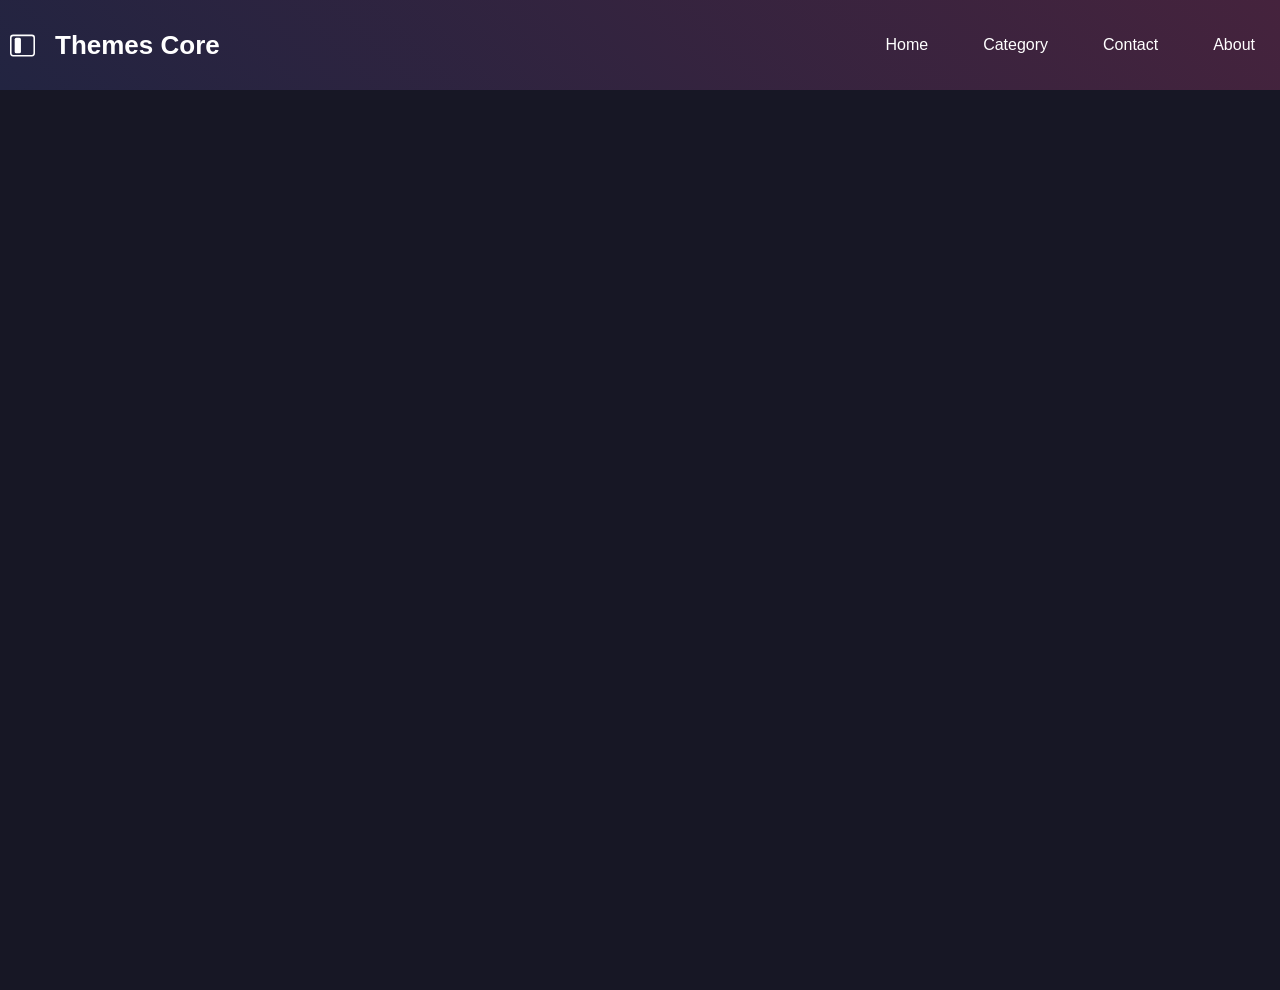
==== pages/about.html @ 99471813 "Fixed the issue of Nav bar" ====
<!DOCTYPE html>
<html lang="en">
<head>
    <meta charset="UTF-8">
    <meta name="viewport" content="width=device-width, initial-scale=1.0">
    <link rel="stylesheet" href="../style.css">
    <title>about</title>
</head>
<body>
    <header>
        <nav id="navigation">
            <div class="sec">
                <div class="sec1">
                    <svg xmlns="http://www.w3.org/2000/svg" fill="currentColor" class="bi bi-layout-sidebar-inset"
                        viewBox="0 0 16 16">
                        <path
                            d="M14 2a1 1 0 0 1 1 1v10a1 1 0 0 1-1 1H2a1 1 0 0 1-1-1V3a1 1 0 0 1 1-1zM2 1a2 2 0 0 0-2 2v10a2 2 0 0 0 2 2h12a2 2 0 0 0 2-2V3a2 2 0 0 0-2-2z" />
                        <path d="M3 4a1 1 0 0 1 1-1h2a1 1 0 0 1 1 1v8a1 1 0 0 1-1 1H4a1 1 0 0 1-1-1z" />
                    </svg>
                    <p>Themes Core</p>
                </div>
                <div class="hamburger">
                    <div class="line line1"></div>
                    <div class="line line2"></div>
                    <div class="line line3"></div>
                </div>
            </div>

            <div class="navLists">
                <ul id="nav-list">
                    <li><a href="../index.html">Home</a></li>
                    <li><a href="category.html">Category</a></li>
                    <li><a href="contact.html">Contact</a></li>
                    <li><a href="about.html">About</a></li>
                </ul>
            </div>
        </nav>
    </header>
    <!-- Sidebar -->

    <div class="sidebar">
        <ul>
            <li class="darkMode"><svg xmlns="http://www.w3.org/2000/svg" width="16" height="16" fill="currentColor" class="bi bi-moon"
                    viewBox="0 0 16 16">
                    <path
                        d="M6 .278a.77.77 0 0 1 .08.858 7.2 7.2 0 0 0-.878 3.46c0 4.021 3.278 7.277 7.318 7.277q.792-.001 1.533-.16a.79.79 0 0 1 .81.316.73.73 0 0 1-.031.893A8.35 8.35 0 0 1 8.344 16C3.734 16 0 12.286 0 7.71 0 4.266 2.114 1.312 5.124.06A.75.75 0 0 1 6 .278M4.858 1.311A7.27 7.27 0 0 0 1.025 7.71c0 4.02 3.279 7.276 7.319 7.276a7.32 7.32 0 0 0 5.205-2.162q-.506.063-1.029.063c-4.61 0-8.343-3.714-8.343-8.29 0-1.167.242-2.278.681-3.286" />
                </svg> Dark Mode</li>
        </ul>
    </div>
    <script src="../function.js"></script>
</body>
</html>
---- style.css ----
*{
    margin: 0;
    padding: 0;
    box-sizing: border-box;
}
:root{
    --lightBody: #f5f5f5;
    --darkBody: rgb(23, 23, 37);
    --sidebar: rgb(20, 20, 38);
}
body.dark{
    --lightBody: rgb(23, 23, 37);
    --darkBody: #f5f5f5;
    --sidebar: #f5f5f5;
}
body{
    background-color: var(--darkBody);
    color: var(--lightBody);
    font-family:Verdana, Geneva, Tahoma, sans-serif;
}
nav{
    background-image: linear-gradient(45deg, rgb(34, 36, 65), rgb(69, 35, 61));
    width: 100%;
    height: 90px;
    display: flex;
    align-items: center;
    justify-content: space-between;
    padding: 10px;
    transition: 0.2s ease-in-out;
    color: white;
}
.bi-layout-sidebar-inset{
    width: 25px;
}
.sec {
    display: flex;
    justify-content: space-between;
    width: 100%;
}
.sec1{
    display: flex;
    gap: 20px;
    align-items: center;
}
.sec1 > p{
    font-size: 26px;
    font-family:Arial, Helvetica, sans-serif;
    font-weight: 800;
}
nav ul{
    display: flex;
    gap: 25px;
}
nav ul li{
    list-style: none;
}
nav ul li a{
    text-decoration: none;
    color: white;
    padding: 15px;
    border-radius: 15px;
    transition: 0.2s ease-in-out;
}
nav ul li a:hover{
    background-color: rgba(29, 23, 37, 0.715);
}
.navLists{
    width: 40%;
}
.hamburger{
    width: 50px;
    height: 50px;
    display: none;
    flex-direction: column;
    justify-content: center;
    align-items: center;
    gap: 9px;
}
.line{
    height: 0.17rem;
    width: 80%;
    background-color: white;
    border-radius: 50px;
    transition: 0.2s ease-in-out;
}
.line1.active{
    transform: rotate(45deg);
}
.line2.active{
    display: none;
}
.line3.active{
    transform: rotate(-45deg);
}
.hamburger.active{
    gap: 0;
}

/* SideBar */
.sidebar{
    width: 20%;
    height: 100vh;
    background-color: var(--sidebar);
    color: var(--lightBody);
    border-right: 1px solid rgb(113, 113, 113);
    z-index: -1;
    transform: translateX(-100%);
    transition: 0.2s ease-in-out;
    padding: 25px;
}
.sidebar.active{
    z-index: 1;
    transform: translateX(0);
}
.sidebar > ul > li{
    list-style: none;
    padding: 10px;
    border-radius: 50px;
}
.sidebar > ul > li:hover{
    border: 1px solid var(--lightBody);
}
.darkMode{
    display: flex;
    gap: 10px;
}
@media screen and (max-width: 1000px) {
    .navLists{
        position: absolute;
        height: 260px;
        background-image: linear-gradient(45deg, rgb(34, 36, 65), rgb(69, 35, 61));
        width: 100vw;
        display: flex;
        flex-direction: column;
        transform: translateY(-100%);
        z-index: -1;
        transition: 0.2s ease-in-out;
    }
    .navLists.active{
        transform: translateY(75px);
        z-index: 1;
    }
    nav{
        flex-direction: column;
    }
    nav ul{
        flex-direction: column;
    }
    nav ul li{
        width: 100%;
        display: flex;
        justify-content: center;
        align-items: center;
    }
    nav ul li a{
        width: 90%;
        border-radius: 0;
        padding: 10px;
        display: flex;
        align-items: center;
        justify-content: center;
        border-top: 0.01rem solid rgba(106, 106, 106, 0.488);
    }
    .sec1 {
        display: inline-flex;
        gap: 20px;
        width: 100%;
    }
    .hamburger{
        display: flex;
    }
    .sidebar{
        width: 35%;
    }
}
@media screen and (max-width: 590px){
    .sidebar{
        width: 45%;
    }
}
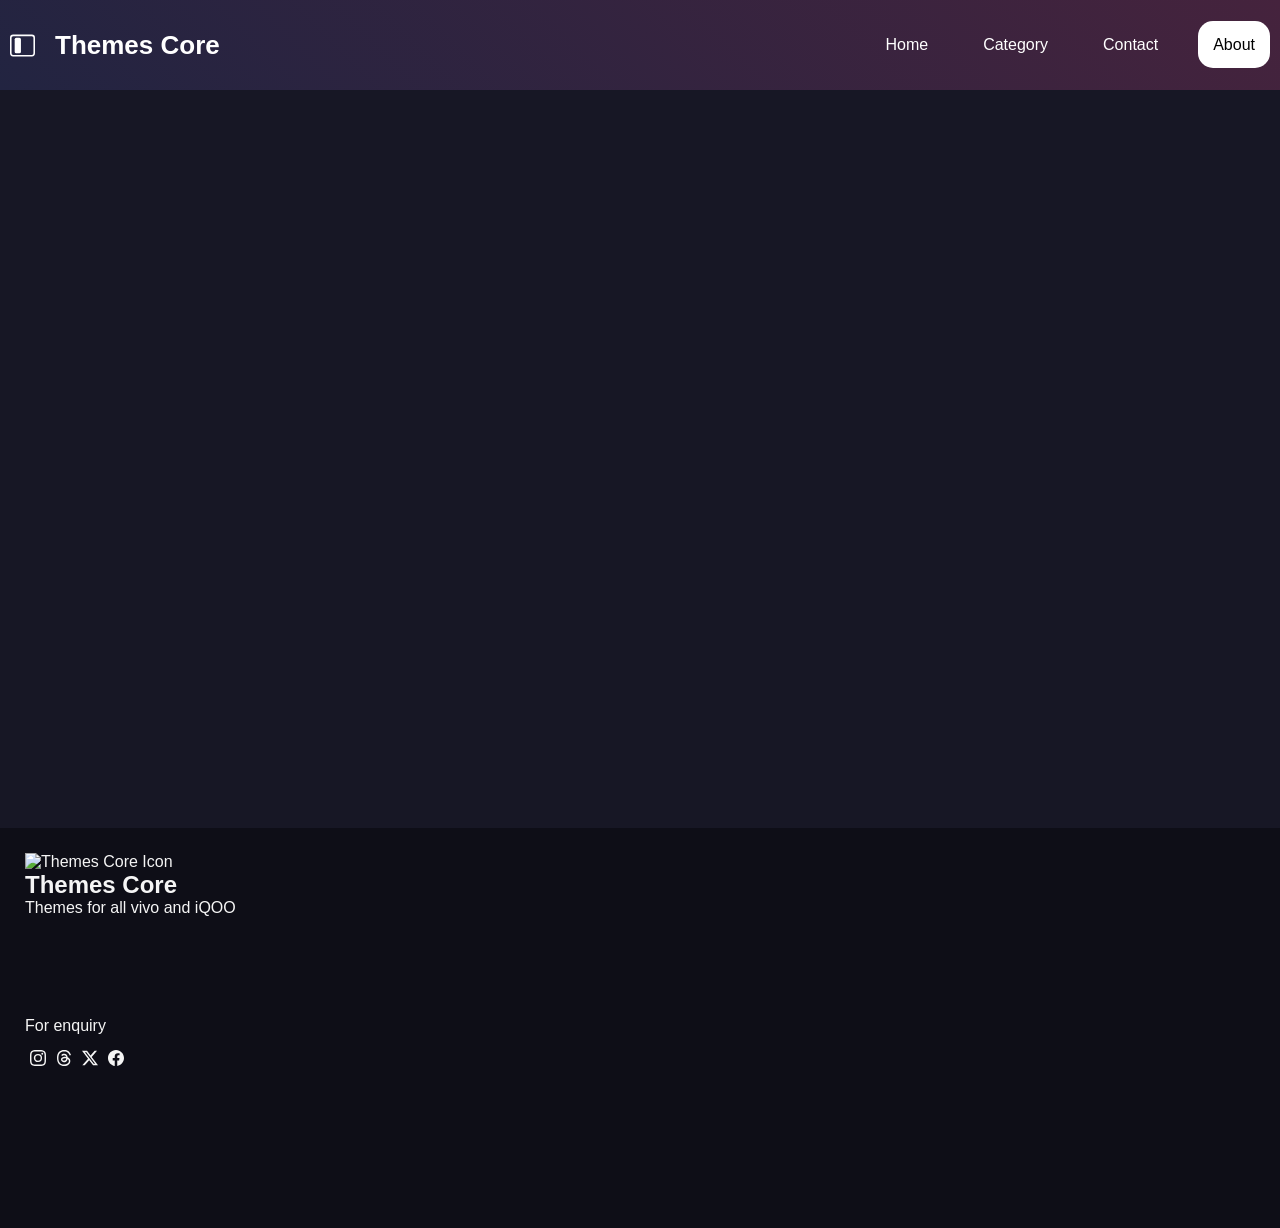
==== commit 328c77d3: "Fix the navbar and sidebar overlapping issue, add smooth animation to navbar when scroll so navbar w" ====
--- a/pages/about.html
+++ b/pages/about.html
@@ -7,7 +7,7 @@
     <title>about</title>
 </head>
 <body>
-    <header>
+    <header class="smart-navbar">
         <nav id="navigation">
             <div class="sec">
                 <div class="sec1">
@@ -31,7 +31,7 @@
                     <li><a href="../index.html">Home</a></li>
                     <li><a href="category.html">Category</a></li>
                     <li><a href="contact.html">Contact</a></li>
-                    <li><a href="about.html">About</a></li>
+                    <li><a href="about.html" style="background-color: white;color: black;">About</a></li>
                 </ul>
             </div>
         </nav>
@@ -46,7 +46,50 @@
                         d="M6 .278a.77.77 0 0 1 .08.858 7.2 7.2 0 0 0-.878 3.46c0 4.021 3.278 7.277 7.318 7.277q.792-.001 1.533-.16a.79.79 0 0 1 .81.316.73.73 0 0 1-.031.893A8.35 8.35 0 0 1 8.344 16C3.734 16 0 12.286 0 7.71 0 4.266 2.114 1.312 5.124.06A.75.75 0 0 1 6 .278M4.858 1.311A7.27 7.27 0 0 0 1.025 7.71c0 4.02 3.279 7.276 7.319 7.276a7.32 7.32 0 0 0 5.205-2.162q-.506.063-1.029.063c-4.61 0-8.343-3.714-8.343-8.29 0-1.167.242-2.278.681-3.286" />
                 </svg> Dark Mode</li>
         </ul>
-    </div>
+    </div>/
+
+    <!-- Main content -->
+    <main>
+
+    </main>
+
+    <!-- footer -->
+    <footer>
+        <img class="themescore-logo"
+            src="https://yt3.googleusercontent.com/naKd1brCxkSzX3rjPZkMv4DBN3Ia8XNqCBAEGnJwaiU43Pj-M6p8PvDNwn3x01BwXr-cVqG0Dw=s160-c-k-c0x00ffffff-no-rj"
+            alt="Themes Core Icon">
+        <h2>Themes Core</h2>
+        <p>Themes for all vivo and iQOO</p>
+
+        <div class="social">
+            <p>For enquiry</p>
+            <div class="social-icons">
+                <svg xmlns="http://www.w3.org/2000/svg" width="16" height="16" fill="currentColor"
+                    class="bi bi-instagram" viewBox="0 0 16 16">
+                    <path
+                        d="M8 0C5.829 0 5.556.01 4.703.048 3.85.088 3.269.222 2.76.42a3.9 3.9 0 0 0-1.417.923A3.9 3.9 0 0 0 .42 2.76C.222 3.268.087 3.85.048 4.7.01 5.555 0 5.827 0 8.001c0 2.172.01 2.444.048 3.297.04.852.174 1.433.372 1.942.205.526.478.972.923 1.417.444.445.89.719 1.416.923.51.198 1.09.333 1.942.372C5.555 15.99 5.827 16 8 16s2.444-.01 3.298-.048c.851-.04 1.434-.174 1.943-.372a3.9 3.9 0 0 0 1.416-.923c.445-.445.718-.891.923-1.417.197-.509.332-1.09.372-1.942C15.99 10.445 16 10.173 16 8s-.01-2.445-.048-3.299c-.04-.851-.175-1.433-.372-1.941a3.9 3.9 0 0 0-.923-1.417A3.9 3.9 0 0 0 13.24.42c-.51-.198-1.092-.333-1.943-.372C10.443.01 10.172 0 7.998 0zm-.717 1.442h.718c2.136 0 2.389.007 3.232.046.78.035 1.204.166 1.486.275.373.145.64.319.92.599s.453.546.598.92c.11.281.24.705.275 1.485.039.843.047 1.096.047 3.231s-.008 2.389-.047 3.232c-.035.78-.166 1.203-.275 1.485a2.5 2.5 0 0 1-.599.919c-.28.28-.546.453-.92.598-.28.11-.704.24-1.485.276-.843.038-1.096.047-3.232.047s-2.39-.009-3.233-.047c-.78-.036-1.203-.166-1.485-.276a2.5 2.5 0 0 1-.92-.598 2.5 2.5 0 0 1-.6-.92c-.109-.281-.24-.705-.275-1.485-.038-.843-.046-1.096-.046-3.233s.008-2.388.046-3.231c.036-.78.166-1.204.276-1.486.145-.373.319-.64.599-.92s.546-.453.92-.598c.282-.11.705-.24 1.485-.276.738-.034 1.024-.044 2.515-.045zm4.988 1.328a.96.96 0 1 0 0 1.92.96.96 0 0 0 0-1.92m-4.27 1.122a4.109 4.109 0 1 0 0 8.217 4.109 4.109 0 0 0 0-8.217m0 1.441a2.667 2.667 0 1 1 0 5.334 2.667 2.667 0 0 1 0-5.334" />
+                </svg>
+
+                <svg xmlns="http://www.w3.org/2000/svg" width="16" height="16" fill="currentColor" class="bi bi-threads"
+                    viewBox="0 0 16 16">
+                    <path
+                        d="M6.321 6.016c-.27-.18-1.166-.802-1.166-.802.756-1.081 1.753-1.502 3.132-1.502.975 0 1.803.327 2.394.948s.928 1.509 1.005 2.644q.492.207.905.484c1.109.745 1.719 1.86 1.719 3.137 0 2.716-2.226 5.075-6.256 5.075C4.594 16 1 13.987 1 7.994 1 2.034 4.482 0 8.044 0 9.69 0 13.55.243 15 5.036l-1.36.353C12.516 1.974 10.163 1.43 8.006 1.43c-3.565 0-5.582 2.171-5.582 6.79 0 4.143 2.254 6.343 5.63 6.343 2.777 0 4.847-1.443 4.847-3.556 0-1.438-1.208-2.127-1.27-2.127-.236 1.234-.868 3.31-3.644 3.31-1.618 0-3.013-1.118-3.013-2.582 0-2.09 1.984-2.847 3.55-2.847.586 0 1.294.04 1.663.114 0-.637-.54-1.728-1.9-1.728-1.25 0-1.566.405-1.967.868ZM8.716 8.19c-2.04 0-2.304.87-2.304 1.416 0 .878 1.043 1.168 1.6 1.168 1.02 0 2.067-.282 2.232-2.423a6.2 6.2 0 0 0-1.528-.161" />
+                </svg>
+
+                <svg xmlns="http://www.w3.org/2000/svg" width="16" height="16" fill="currentColor"
+                    class="bi bi-twitter-x" viewBox="0 0 16 16">
+                    <path
+                        d="M12.6.75h2.454l-5.36 6.142L16 15.25h-4.937l-3.867-5.07-4.425 5.07H.316l5.733-6.57L0 .75h5.063l3.495 4.633L12.601.75Zm-.86 13.028h1.36L4.323 2.145H2.865z" />
+                </svg>
+
+                <svg xmlns="http://www.w3.org/2000/svg" width="16" height="16" fill="currentColor"
+                    class="bi bi-facebook" viewBox="0 0 16 16">
+                    <path
+                        d="M16 8.049c0-4.446-3.582-8.05-8-8.05C3.58 0-.002 3.603-.002 8.05c0 4.017 2.926 7.347 6.75 7.951v-5.625h-2.03V8.05H6.75V6.275c0-2.017 1.195-3.131 3.022-3.131.876 0 1.791.157 1.791.157v1.98h-1.009c-.993 0-1.303.621-1.303 1.258v1.51h2.218l-.354 2.326H9.25V16c3.824-.604 6.75-3.934 6.75-7.951" />
+                </svg>
+            </div>
+        </div>
+    </footer>
     <script src="../function.js"></script>
 </body>
 </html>
--- a/style.css
+++ b/style.css
@@ -7,17 +7,36 @@
     --lightBody: #f5f5f5;
     --darkBody: rgb(23, 23, 37);
     --sidebar: rgb(20, 20, 38);
+    --footer: rgb(14, 14, 23);
 }
 body.dark{
     --lightBody: rgb(23, 23, 37);
     --darkBody: #f5f5f5;
     --sidebar: #f5f5f5;
+    --footer: #d2d0d0;
 }
 body{
     background-color: var(--darkBody);
     color: var(--lightBody);
     font-family:Verdana, Geneva, Tahoma, sans-serif;
 }
+
+
+/* Base state of your smart navbar */
+.smart-navbar {
+    position: fixed;
+    top: 0;
+    left: 0;
+    width: 100%;
+    z-index: 1000; /* Stays on top of content layers */
+    transition: transform 0.3s ease-in-out; /* Creates a smooth slide animation */
+}
+
+/* The modern hide-state triggered on downward scrolling */
+.smart-navbar.nav-hidden {
+    transform: translateY(-100%); /* Shifts the entire header cleanly off-screen */
+}
+
 nav{
     background-image: linear-gradient(45deg, rgb(34, 36, 65), rgb(69, 35, 61));
     width: 100%;
@@ -62,7 +81,8 @@
     transition: 0.2s ease-in-out;
 }
 nav ul li a:hover{
-    background-color: rgba(29, 23, 37, 0.715);
+    background-color: white;
+    color: black;
 }
 .navLists{
     width: 40%;
@@ -98,8 +118,10 @@
 
 /* SideBar */
 .sidebar{
+    position: fixed;
+    top: 90px;
     width: 20%;
-    height: 100vh;
+    height: calc(100vh - 90px);
     background-color: var(--sidebar);
     color: var(--lightBody);
     border-right: 1px solid rgb(113, 113, 113);
@@ -108,6 +130,10 @@
     transition: 0.2s ease-in-out;
     padding: 25px;
 }
+.sidebar.top{
+    top: 0;
+    height: 100vh;
+}
 .sidebar.active{
     z-index: 1;
     transform: translateX(0);
@@ -123,6 +149,10 @@
 .darkMode{
     display: flex;
     gap: 10px;
+}
+.themescore-logo{
+    width: 80px;
+    height: 80px;
 }
 @media screen and (max-width: 1000px) {
     .navLists{
@@ -177,4 +207,30 @@
     .sidebar{
         width: 45%;
     }
+    .themescore-logo{
+        width: 60px;
+        height: 60px;
+    }
+}
+main{
+    height: 90vh;
+    width: 100%;
+}
+footer{
+    height: 400px;
+    width: 100%;
+    background-color: var(--footer);
+    padding: 25px;
+    color: var(--lightBody);
+}
+.social{
+    margin-top: 100px;
+    display: flex;
+    flex-direction: column;
+    gap: 10px;
+}
+.social-icons{
+    display: flex;
+    gap: 10px;
+    padding: 5px;
 }
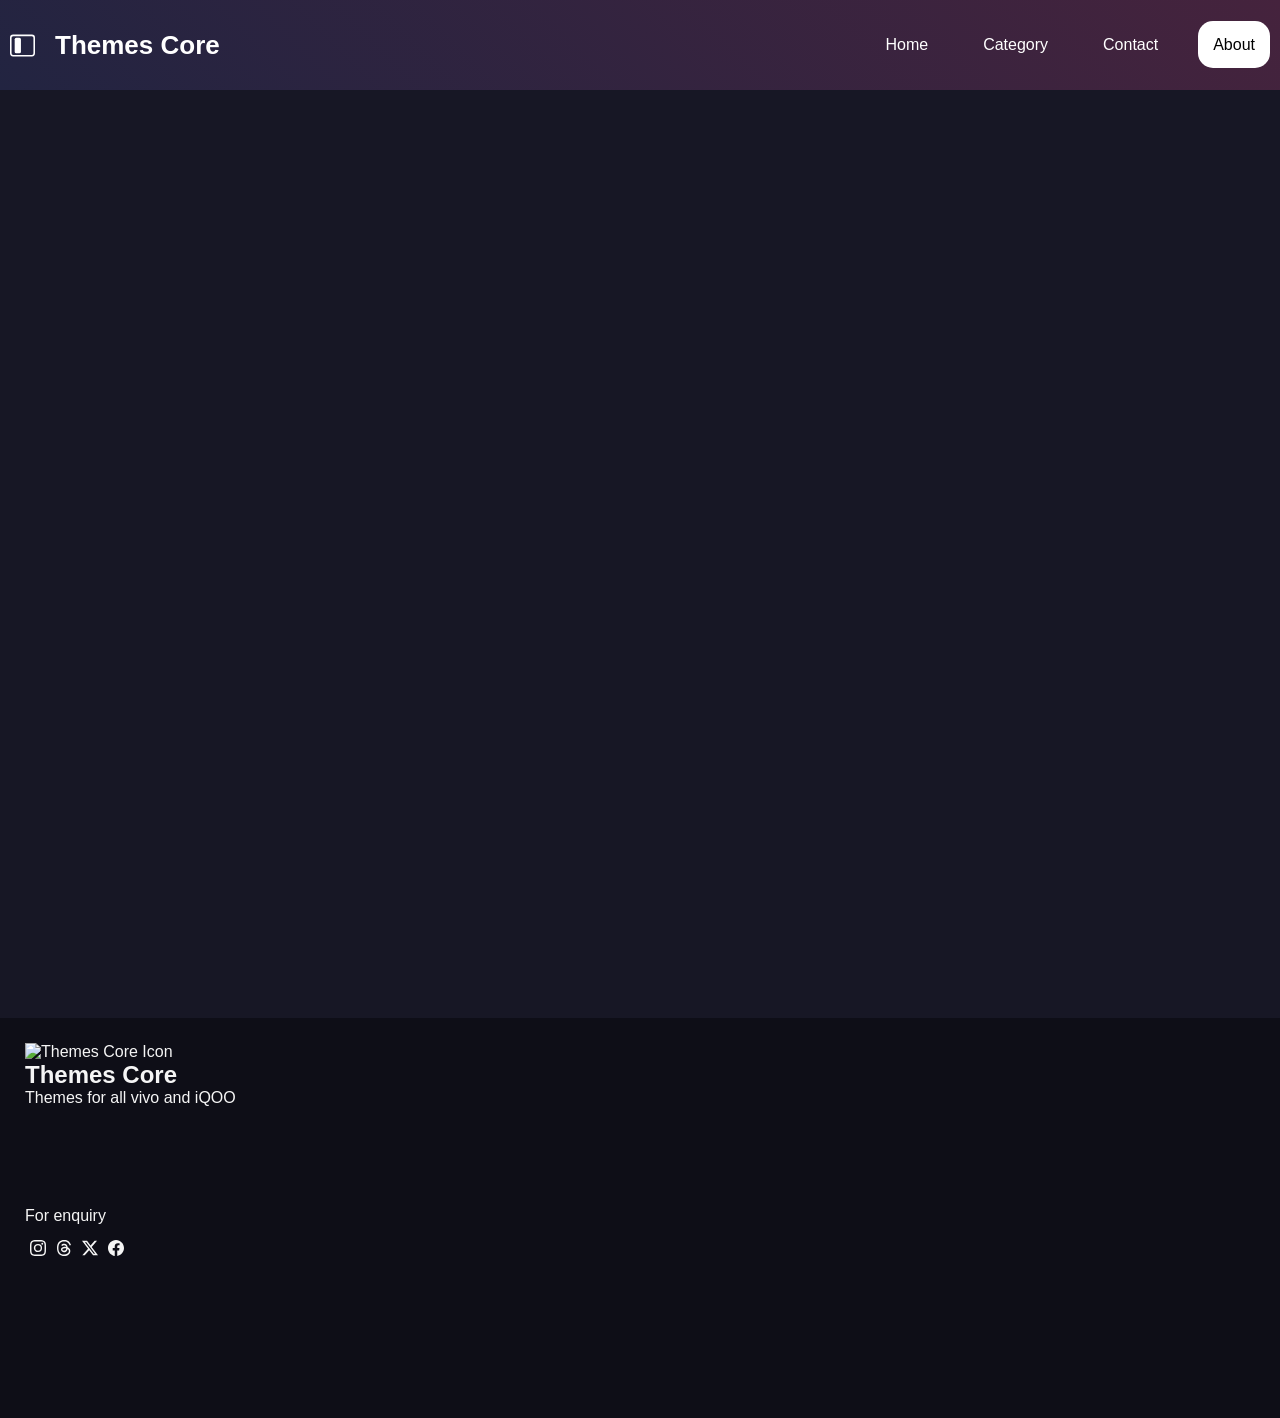
==== commit e1fddae4: "add favicon, infinite scroll which loads few videos and adjust according to user's scroll, all broke" ====
--- a/pages/about.html
+++ b/pages/about.html
@@ -4,6 +4,7 @@
     <meta charset="UTF-8">
     <meta name="viewport" content="width=device-width, initial-scale=1.0">
     <link rel="stylesheet" href="../style.css">
+    <link rel="shortcut icon" href="../favicon.png" type="image/x-icon">
     <title>about</title>
 </head>
 <body>
--- a/style.css
+++ b/style.css
@@ -126,7 +126,7 @@
     color: var(--lightBody);
     border-right: 1px solid rgb(113, 113, 113);
     z-index: -1;
-    transform: translateX(-100%);
+    transform: translateX(-200%);
     transition: 0.2s ease-in-out;
     padding: 25px;
 }
@@ -213,8 +213,12 @@
     }
 }
 main{
-    height: 90vh;
-    width: 100%;
+    margin-top: 100px;
+    min-height: 100vh;
+    width: 100%;
+    display: flex;
+    flex-direction: column;
+    align-items: center;
 }
 footer{
     height: 400px;
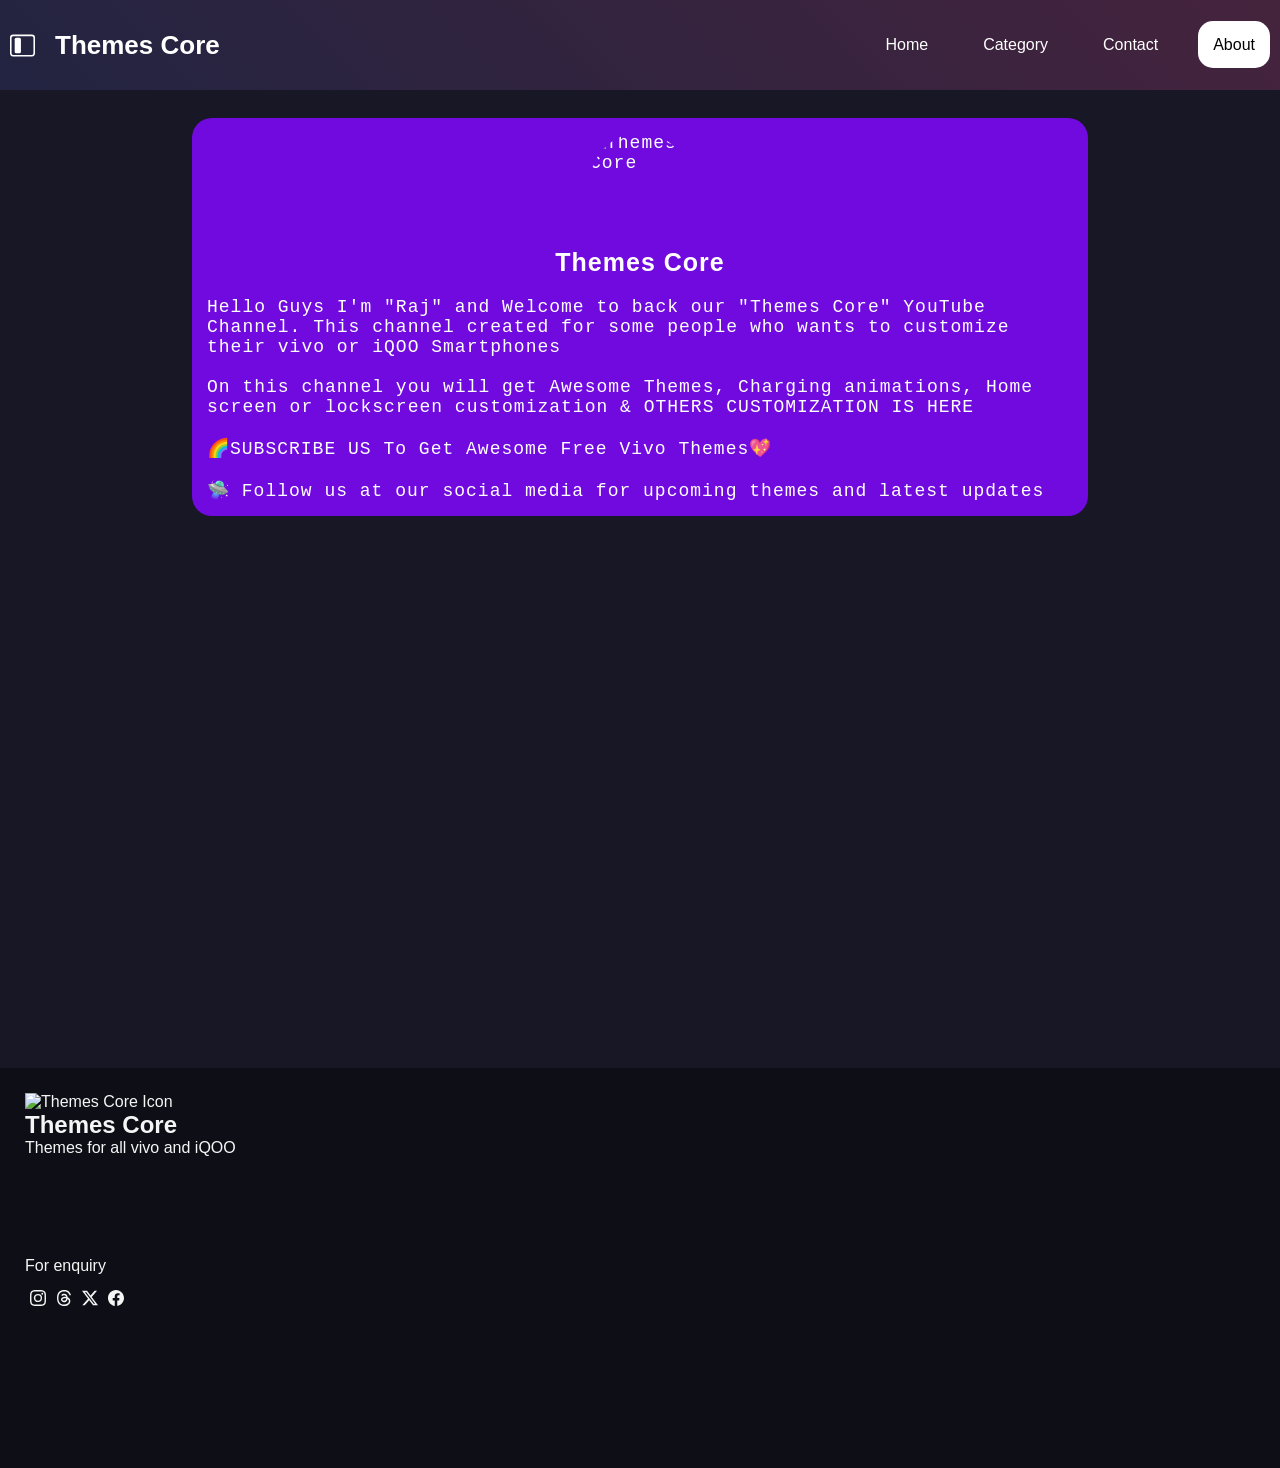
==== commit 199d450e: "Add about page details and add category page details, category page directly fetch data from youtube" ====
--- a/pages/about.html
+++ b/pages/about.html
@@ -1,12 +1,15 @@
 <!DOCTYPE html>
 <html lang="en">
+
 <head>
     <meta charset="UTF-8">
     <meta name="viewport" content="width=device-width, initial-scale=1.0">
     <link rel="stylesheet" href="../style.css">
+    <link rel="stylesheet" href="../style/about.css">
     <link rel="shortcut icon" href="../favicon.png" type="image/x-icon">
     <title>about</title>
 </head>
+
 <body>
     <header class="smart-navbar">
         <nav id="navigation">
@@ -41,8 +44,8 @@
 
     <div class="sidebar">
         <ul>
-            <li class="darkMode"><svg xmlns="http://www.w3.org/2000/svg" width="16" height="16" fill="currentColor" class="bi bi-moon"
-                    viewBox="0 0 16 16">
+            <li class="darkMode"><svg xmlns="http://www.w3.org/2000/svg" width="16" height="16" fill="currentColor"
+                    class="bi bi-moon" viewBox="0 0 16 16">
                     <path
                         d="M6 .278a.77.77 0 0 1 .08.858 7.2 7.2 0 0 0-.878 3.46c0 4.021 3.278 7.277 7.318 7.277q.792-.001 1.533-.16a.79.79 0 0 1 .81.316.73.73 0 0 1-.031.893A8.35 8.35 0 0 1 8.344 16C3.734 16 0 12.286 0 7.71 0 4.266 2.114 1.312 5.124.06A.75.75 0 0 1 6 .278M4.858 1.311A7.27 7.27 0 0 0 1.025 7.71c0 4.02 3.279 7.276 7.319 7.276a7.32 7.32 0 0 0 5.205-2.162q-.506.063-1.029.063c-4.61 0-8.343-3.714-8.343-8.29 0-1.167.242-2.278.681-3.286" />
                 </svg> Dark Mode</li>
@@ -52,6 +55,30 @@
     <!-- Main content -->
     <main>
 
+        <div class="about">
+            <div class="logo">
+                <img src="https://yt3.googleusercontent.com/naKd1brCxkSzX3rjPZkMv4DBN3Ia8XNqCBAEGnJwaiU43Pj-M6p8PvDNwn3x01BwXr-cVqG0Dw=s160-c-k-c0x00ffffff-no-rj" alt="Themes Core">
+                <h3>Themes Core</h3>
+            </div>
+            <p>
+                Hello Guys I'm "Raj" and Welcome to back our "Themes Core" YouTube Channel. This channel created for some people who wants to customize their vivo or iQOO Smartphones
+            </p>
+
+            <p>
+                On this channel you will get Awesome Themes, Charging animations, Home screen or lockscreen
+                customization & OTHERS CUSTOMIZATION IS HERE
+            </p> 
+
+            <p>🌈SUBSCRIBE US To Get Awesome Free Vivo Themes💖</p>
+            <p>🛸 Follow us at our social media for upcoming themes and latest updates</p>
+        </div>
+        <div class="toUP">
+            <svg xmlns="http://www.w3.org/2000/svg" width="20" height="20" fill="currentColor" class="bi bi-chevron-up"
+                viewBox="0 0 16 16">
+                <path fill-rule="evenodd"
+                    d="M7.646 4.646a.5.5 0 0 1 .708 0l6 6a.5.5 0 0 1-.708.708L8 5.707l-5.646 5.647a.5.5 0 0 1-.708-.708z" />
+            </svg>
+        </div>
     </main>
 
     <!-- footer -->
@@ -93,4 +120,5 @@
     </footer>
     <script src="../function.js"></script>
 </body>
+
 </html>
--- a/style.css
+++ b/style.css
@@ -55,6 +55,7 @@
     display: flex;
     justify-content: space-between;
     width: 100%;
+    gap: 10px;
 }
 .sec1{
     display: flex;
@@ -205,7 +206,7 @@
 }
 @media screen and (max-width: 590px){
     .sidebar{
-        width: 45%;
+        width: 55%;
     }
     .themescore-logo{
         width: 60px;
@@ -226,6 +227,7 @@
     background-color: var(--footer);
     padding: 25px;
     color: var(--lightBody);
+    margin-top: 50px;
 }
 .social{
     margin-top: 100px;
@@ -237,4 +239,27 @@
     display: flex;
     gap: 10px;
     padding: 5px;
+}
+.toUP{
+    width: 50px;
+    height: 50px;
+    background-color: rgb(84, 3, 197);
+    color: white;
+    display: flex;
+    align-items: center;
+    justify-content: center;
+    border-radius: 45px;
+    position: fixed;
+    bottom: 80px;
+    right: 50px;
+    opacity: 0; 
+    pointer-events: none; 
+    transition: opacity 0.3s ease;
+    cursor: pointer;
+}
+
+/* JS scroll detection */
+.toUP.show-btn {
+    opacity: 1;
+    pointer-events: auto;
 }
--- a/style/about.css
+++ b/style/about.css
@@ -0,0 +1,40 @@
+.about{
+    width: 70%;
+    min-height: 300px;
+    background-color: rgb(113, 10, 223);
+    color: white;
+    padding: 15px;
+    border-radius: 20px;
+    font-size: 18px;
+    display: flex;
+    flex-direction: column;
+    gap: 20px;
+    letter-spacing: 1px;
+    font-family: monospace;
+}
+.logo{
+    display: flex;
+    flex-direction: column;
+    align-items: center;
+    justify-content: center;
+    gap: 15px;
+}
+.logo > img{
+    width: 100px;
+    height: 100px;
+    border-radius: 50px;
+}
+.logo > h3{
+    font-family: Arial, Helvetica, sans-serif;
+    font-weight: 800;
+    font-size: 25px;
+}
+@media screen and (max-width: 645px){
+    .logo >  img{
+        width: 60px;
+        height: 60px;
+    }
+    .logo > h3{
+        font-size: 20px;
+    }
+}
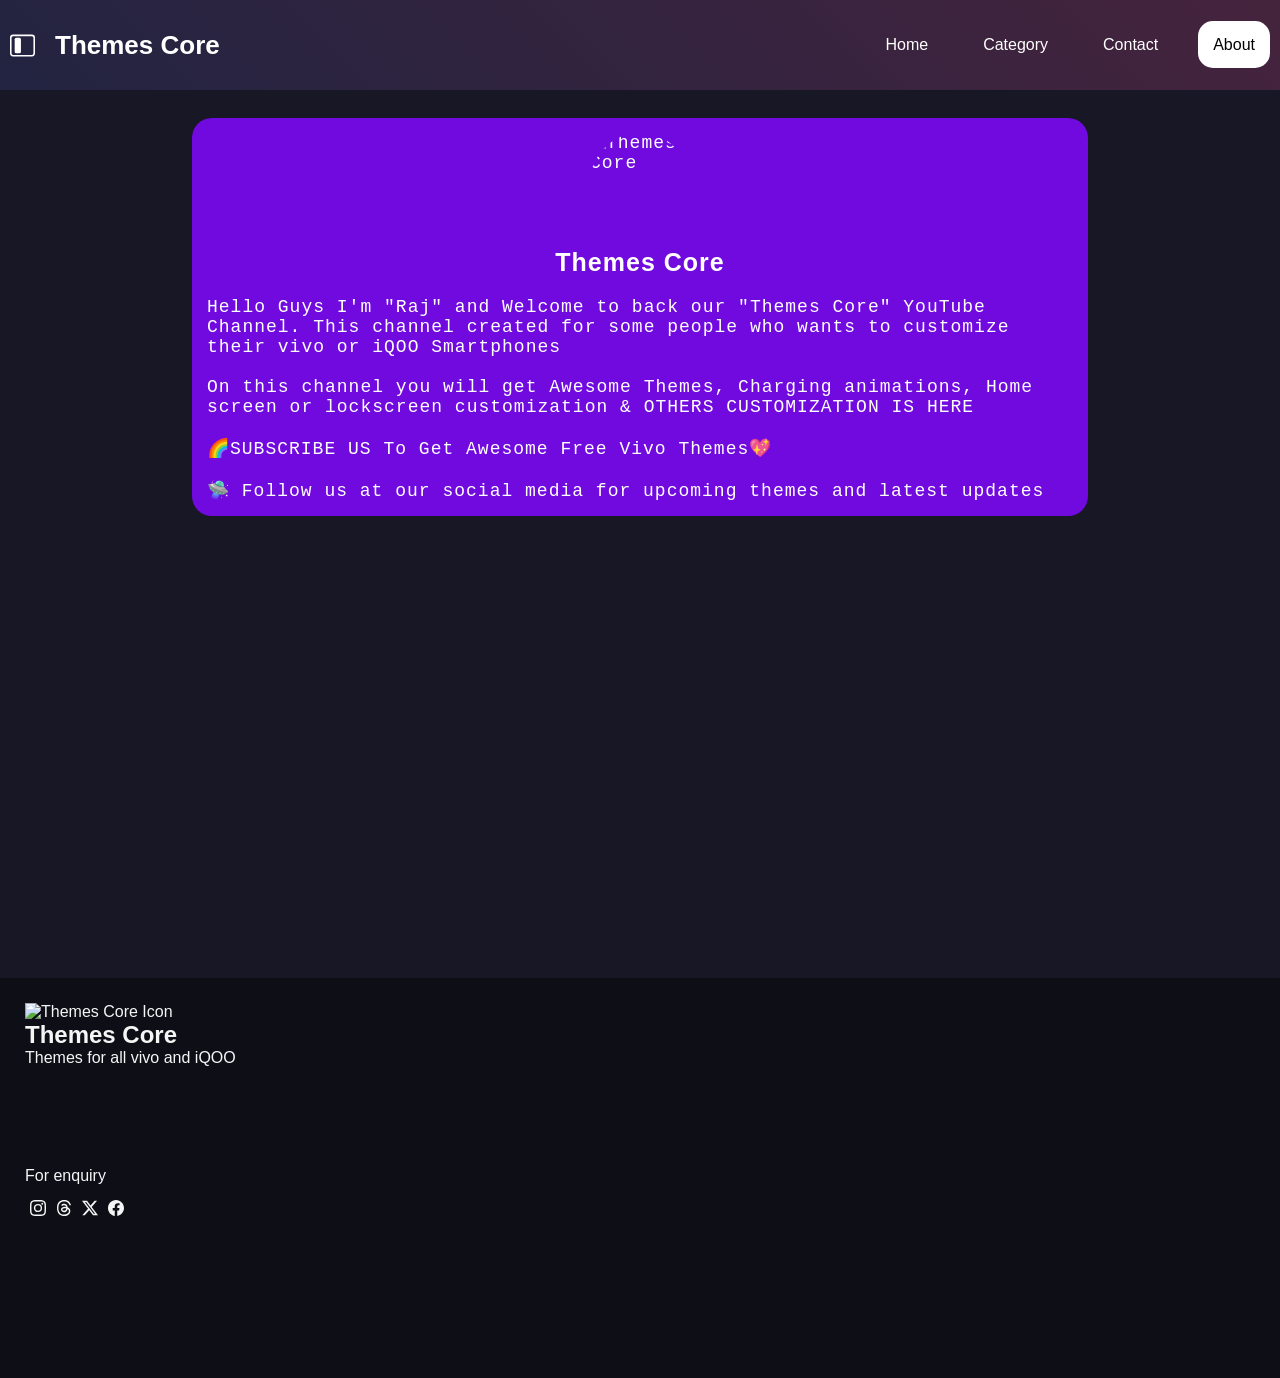
==== commit b1e9aebb: "Added sidebar contents, and optimized the site for all device like phone, tablet and desktops" ====
--- a/pages/about.html
+++ b/pages/about.html
@@ -49,6 +49,28 @@
                     <path
                         d="M6 .278a.77.77 0 0 1 .08.858 7.2 7.2 0 0 0-.878 3.46c0 4.021 3.278 7.277 7.318 7.277q.792-.001 1.533-.16a.79.79 0 0 1 .81.316.73.73 0 0 1-.031.893A8.35 8.35 0 0 1 8.344 16C3.734 16 0 12.286 0 7.71 0 4.266 2.114 1.312 5.124.06A.75.75 0 0 1 6 .278M4.858 1.311A7.27 7.27 0 0 0 1.025 7.71c0 4.02 3.279 7.276 7.319 7.276a7.32 7.32 0 0 0 5.205-2.162q-.506.063-1.029.063c-4.61 0-8.343-3.714-8.343-8.29 0-1.167.242-2.278.681-3.286" />
                 </svg> Dark Mode</li>
+        </ul>
+        <ul class="side-content">
+            <div class="sideTitle">
+
+                <p>Best Themes</p>
+                <svg xmlns="http://www.w3.org/2000/svg" width="16" height="16" fill="currentColor"
+                class="bi bi-chevron-right" viewBox="0 0 16 16">
+                <path fill-rule="evenodd"
+                d="M4.646 1.646a.5.5 0 0 1 .708 0l6 6a.5.5 0 0 1 0 .708l-6 6a.5.5 0 0 1-.708-.708L10.293 8 4.646 2.354a.5.5 0 0 1 0-.708" />
+            </svg>
+            </div>
+        </ul>
+        <ul class="side-content">
+            <div class="sideTitle">
+
+                <p>Origin os Themes</p>
+                <svg xmlns="http://www.w3.org/2000/svg" width="16" height="16" fill="currentColor"
+                class="bi bi-chevron-right" viewBox="0 0 16 16">
+                <path fill-rule="evenodd"
+                d="M4.646 1.646a.5.5 0 0 1 .708 0l6 6a.5.5 0 0 1 0 .708l-6 6a.5.5 0 0 1-.708-.708L10.293 8 4.646 2.354a.5.5 0 0 1 0-.708" />
+            </svg>
+            </div>
         </ul>
     </div>/
 
--- a/style.css
+++ b/style.css
@@ -130,6 +130,8 @@
     transform: translateX(-200%);
     transition: 0.2s ease-in-out;
     padding: 25px;
+    overflow-y: auto;
+    overscroll-behavior: contain;
 }
 .sidebar.top{
     top: 0;
@@ -215,7 +217,7 @@
 }
 main{
     margin-top: 100px;
-    min-height: 100vh;
+    min-height: calc(100vh - 90px);
     width: 100%;
     display: flex;
     flex-direction: column;
@@ -262,4 +264,33 @@
 .toUP.show-btn {
     opacity: 1;
     pointer-events: auto;
+}
+.sideTitle{
+    display: flex;
+    align-items: center;
+    margin: 10px;
+    border-radius: 10px;
+    padding: 10px;
+    gap: 10px;
+}
+.sideTitle:hover{
+    border: 1px solid white;    
+}
+.bi-chevron-right{
+    transition: 0.2s ease-in;
+}
+.side-content.active .bi-chevron-right {
+    transform: rotate(90deg);
+}
+.sub-list{
+    display: none;
+}
+.side-content.active .sub-list {
+    display: block;
+}
+a{
+    color: white;
+}
+.side-content a{
+    text-decoration: none;
 }
